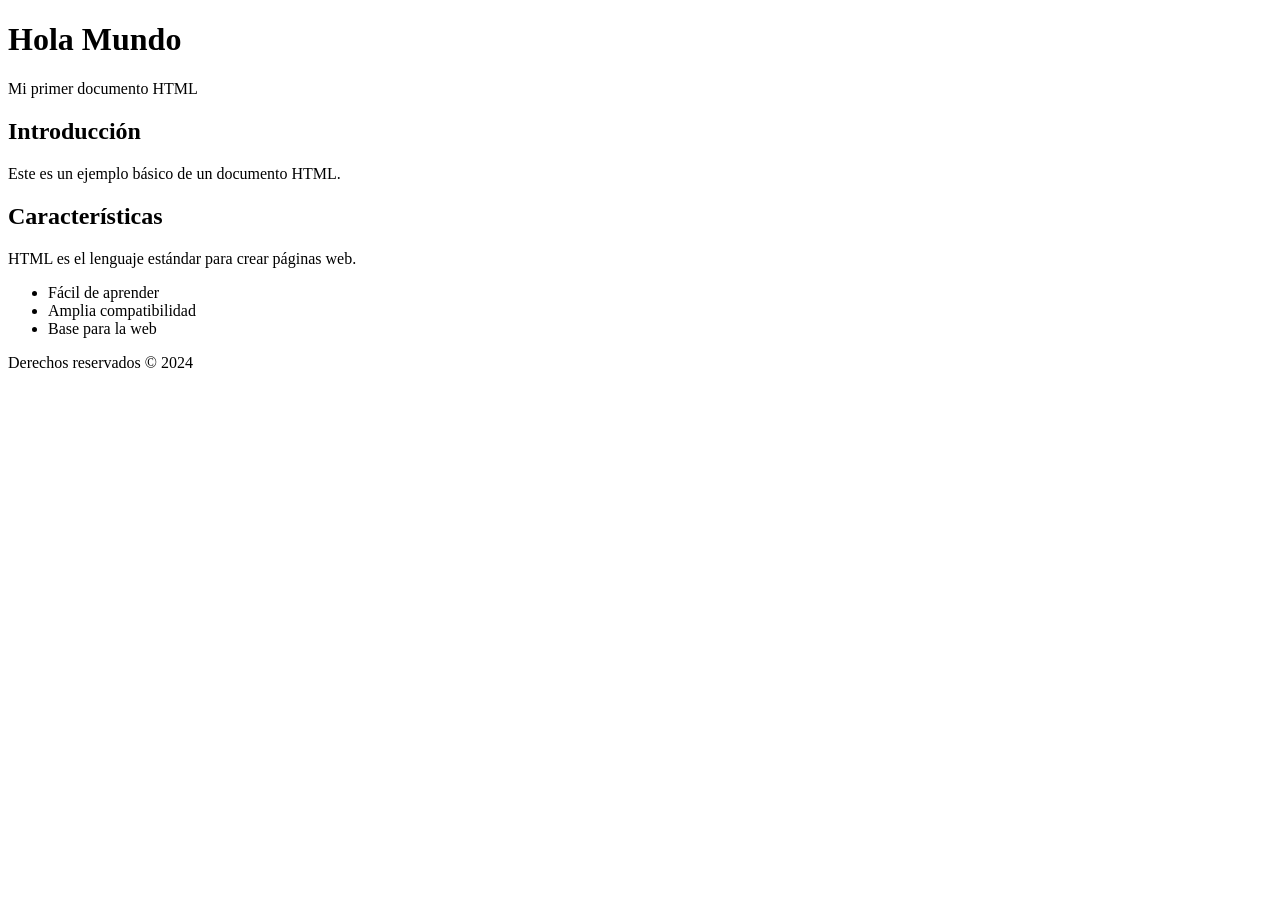
==== index.html @ 3b8aaa6c "Primer commit clase html" ====
<!-- Esto es un comentario-->
<!DOCTYPE html> <!-- Etiqueta Doctype, que indica que el documento es HTML 5-->
<html lang="es"> <!-- Etiqueta raíz que envuelve todo el contenido del documento, con atributo de idioma establecido en español -->
	<head> <!-- Sección de metadatos del documento -->
		<meta charset="UTF-8"> <!-- Metadato de codificación de caracteres -->
		<meta http-equiv="X-UA-Compatible" content="IE=edge"> <!-- Metadato para compatibilidad con Internet Explorer -->
		<meta name="viewport" content="width=device-width, initial-scale=1.0"> <!-- Metadato para configuración de la ventana gráfica en dispositivos móviles -->
		<title>Document</title> <!-- Título del documento que aparece en la pestaña del navegador -->
	</head>
	<body> <!-- Cuerpo del documento donde se coloca el contenido visible -->
		<header> <!-- Encabezado del documento -->
			<h1>Hola Mundo</h1>
			<p>Mi primer documento HTML</p>
		</header>
		<section> <!-- Sección del contenido -->
			<h2>Introducción</h2>
			<p>Este es un ejemplo básico de un documento HTML.</p>
		</section>
		<section> <!-- Otra sección del contenido -->
			<h2>Características</h2>
			<div> <!-- División para agrupar contenido -->
				<p>HTML es el lenguaje estándar para crear páginas web.</p>
			</div>
			<ul> <!-- Lista desordenada -->
				<li>Fácil de aprender</li>
				<li>Amplia compatibilidad</li>
				<li>Base para la web</li>
			</ul>
		</section>
		<footer> <!-- Pie de página del documento -->
			<p>Derechos reservados &copy; 2024</p>
		</footer>
	</body>
</html>
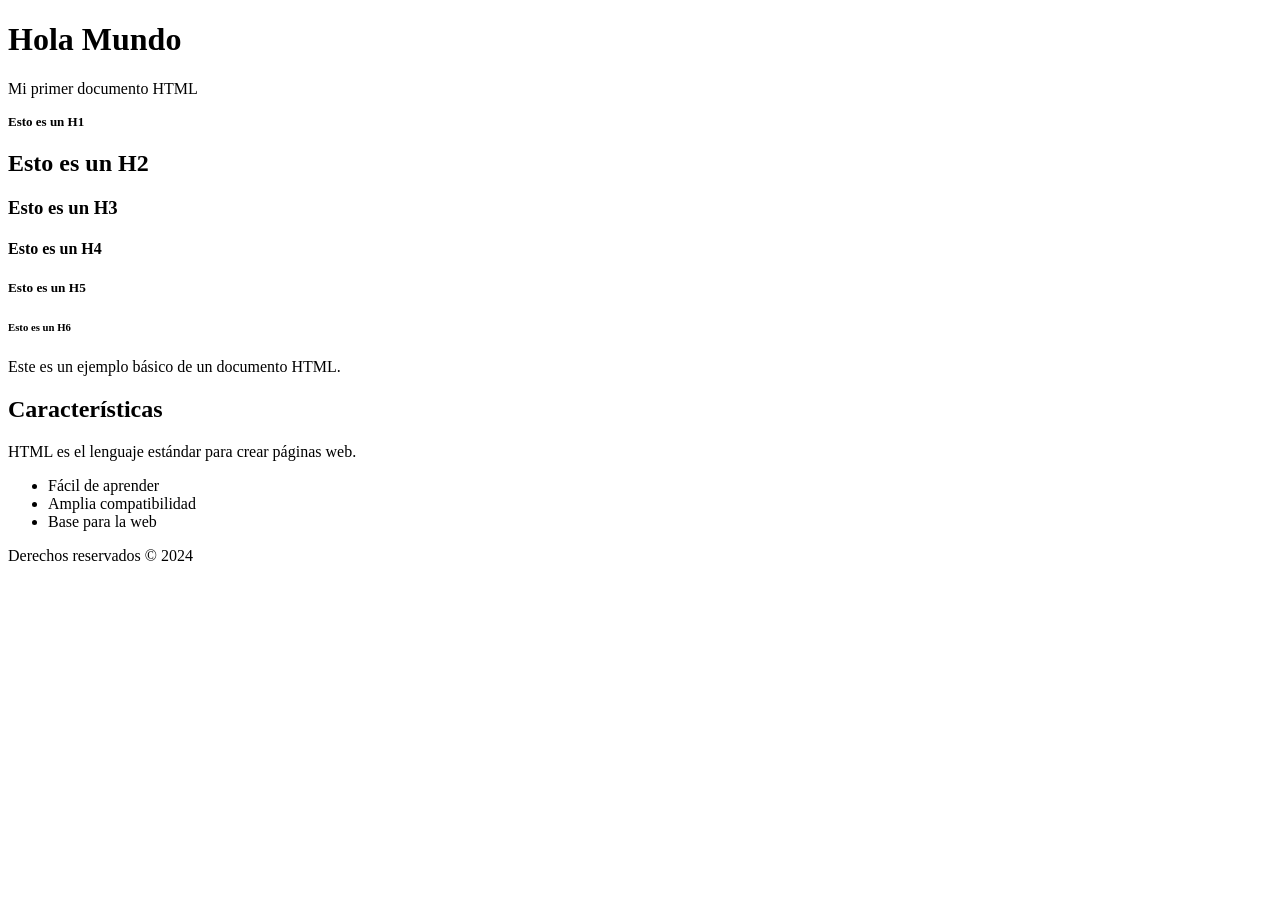
==== commit 6a66a66c: "Estructura de carpetas del proyecto" ====
--- a/index.html
+++ b/index.html
@@ -13,7 +13,12 @@
 			<p>Mi primer documento HTML</p>
 		</header>
 		<section> <!-- Sección del contenido -->
-			<h2>Introducción</h2>
+			<h1 style="font-size: small;">Esto es un H1</h1>
+			<h2>Esto es un H2</h2>
+			<h3>Esto es un H3</h3>
+			<h4>Esto es un H4</h4>
+			<h5>Esto es un H5</h5>
+			<h6>Esto es un H6</h6>
 			<p>Este es un ejemplo básico de un documento HTML.</p>
 		</section>
 		<section> <!-- Otra sección del contenido -->
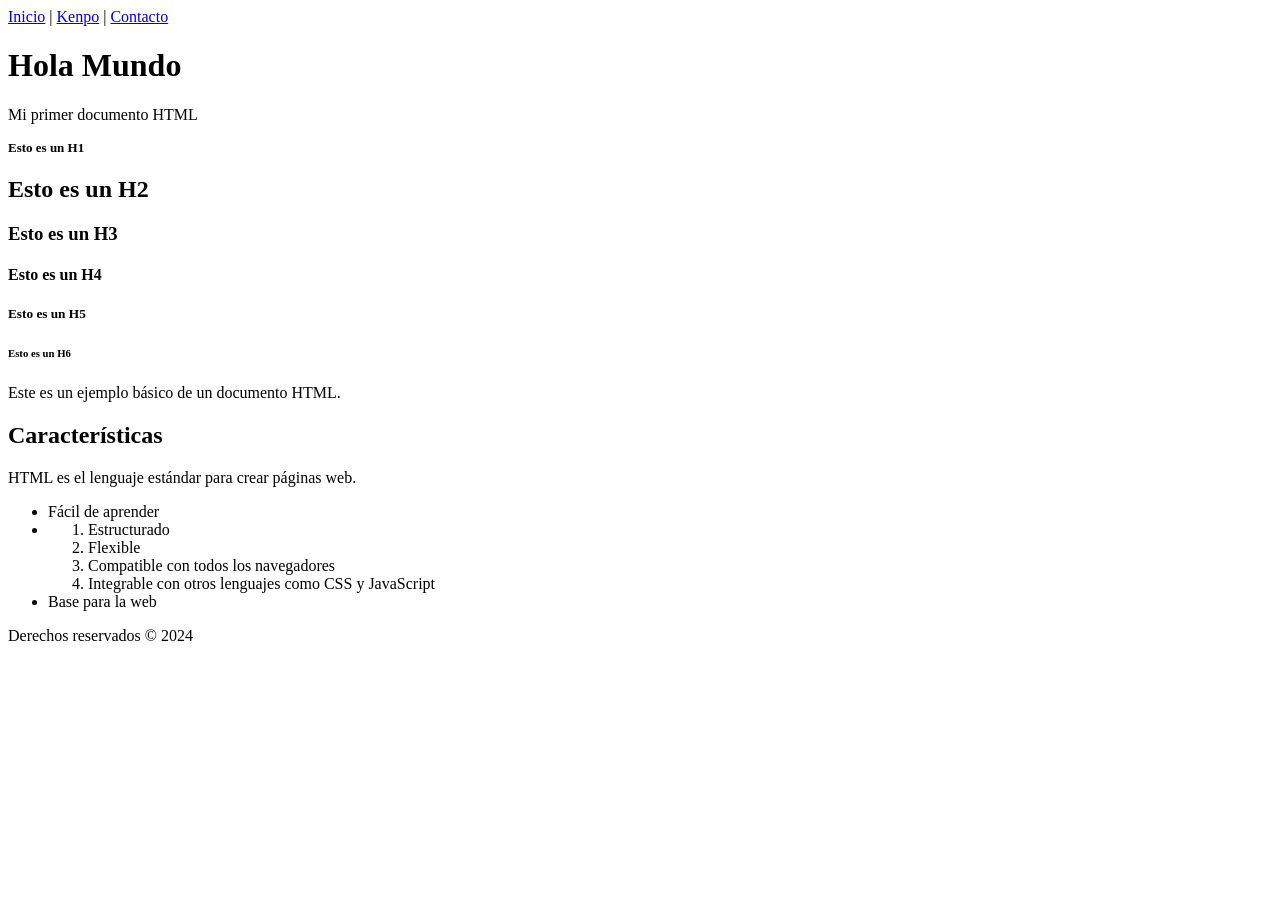
==== commit a3f1cd91: "Avance etiquetas html clase 3" ====
--- a/index.html
+++ b/index.html
@@ -8,6 +8,11 @@
 		<title>Document</title> <!-- Título del documento que aparece en la pestaña del navegador -->
 	</head>
 	<body> <!-- Cuerpo del documento donde se coloca el contenido visible -->
+		<nav> <!-- Barra de navegación -->
+			<a href="#">Inicio</a> | <!-- Enlace de navegación -->
+			<a href="assets/html/tema.html">Kenpo</a> | <!-- Enlace de navegación -->
+			<a href="#">Contacto</a> <!-- Enlace de navegación -->
+		</nav>
 		<header> <!-- Encabezado del documento -->
 			<h1>Hola Mundo</h1>
 			<p>Mi primer documento HTML</p>
@@ -28,7 +33,14 @@
 			</div>
 			<ul> <!-- Lista desordenada -->
 				<li>Fácil de aprender</li>
-				<li>Amplia compatibilidad</li>
+				<li>
+					<ol> <!-- Lista ordenada -->
+						<li>Estructurado</li>
+						<li>Flexible</li>
+						<li>Compatible con todos los navegadores</li>
+						<li>Integrable con otros lenguajes como CSS y JavaScript</li>
+					</ol>
+				</li>
 				<li>Base para la web</li>
 			</ul>
 		</section>
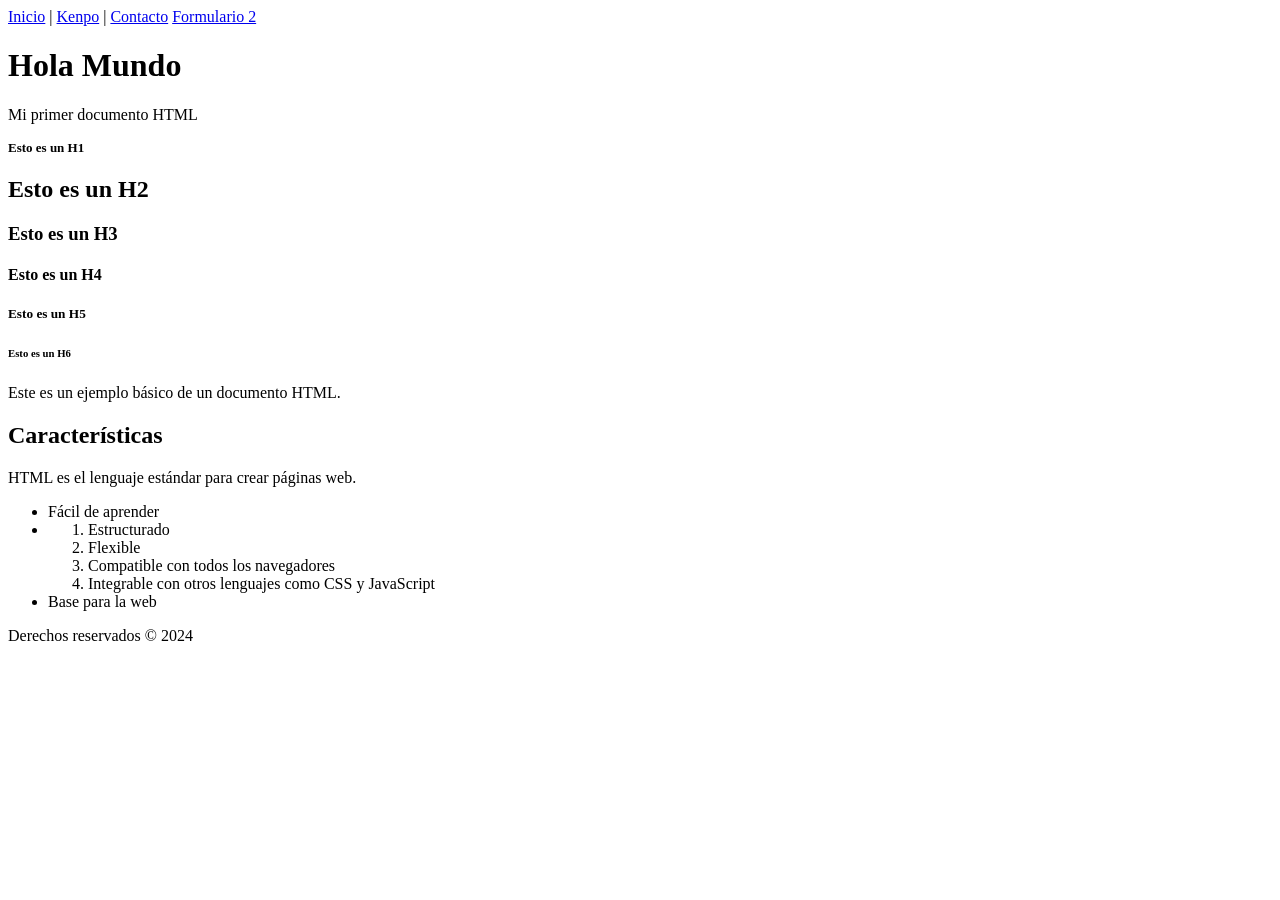
==== commit 0ea76987: "Avance Formularios 1 y 2, etiquetas de formulario, clase 4" ====
--- a/index.html
+++ b/index.html
@@ -11,7 +11,8 @@
 		<nav> <!-- Barra de navegación -->
 			<a href="#">Inicio</a> | <!-- Enlace de navegación -->
 			<a href="assets/html/tema.html">Kenpo</a> | <!-- Enlace de navegación -->
-			<a href="#">Contacto</a> <!-- Enlace de navegación -->
+			<a href="assets/html/form.html">Contacto</a> <!-- Enlace de navegación -->
+			<a href="assets/html/form2.html">Formulario 2</a> <!-- Enlace de navegación -->
 		</nav>
 		<header> <!-- Encabezado del documento -->
 			<h1>Hola Mundo</h1>
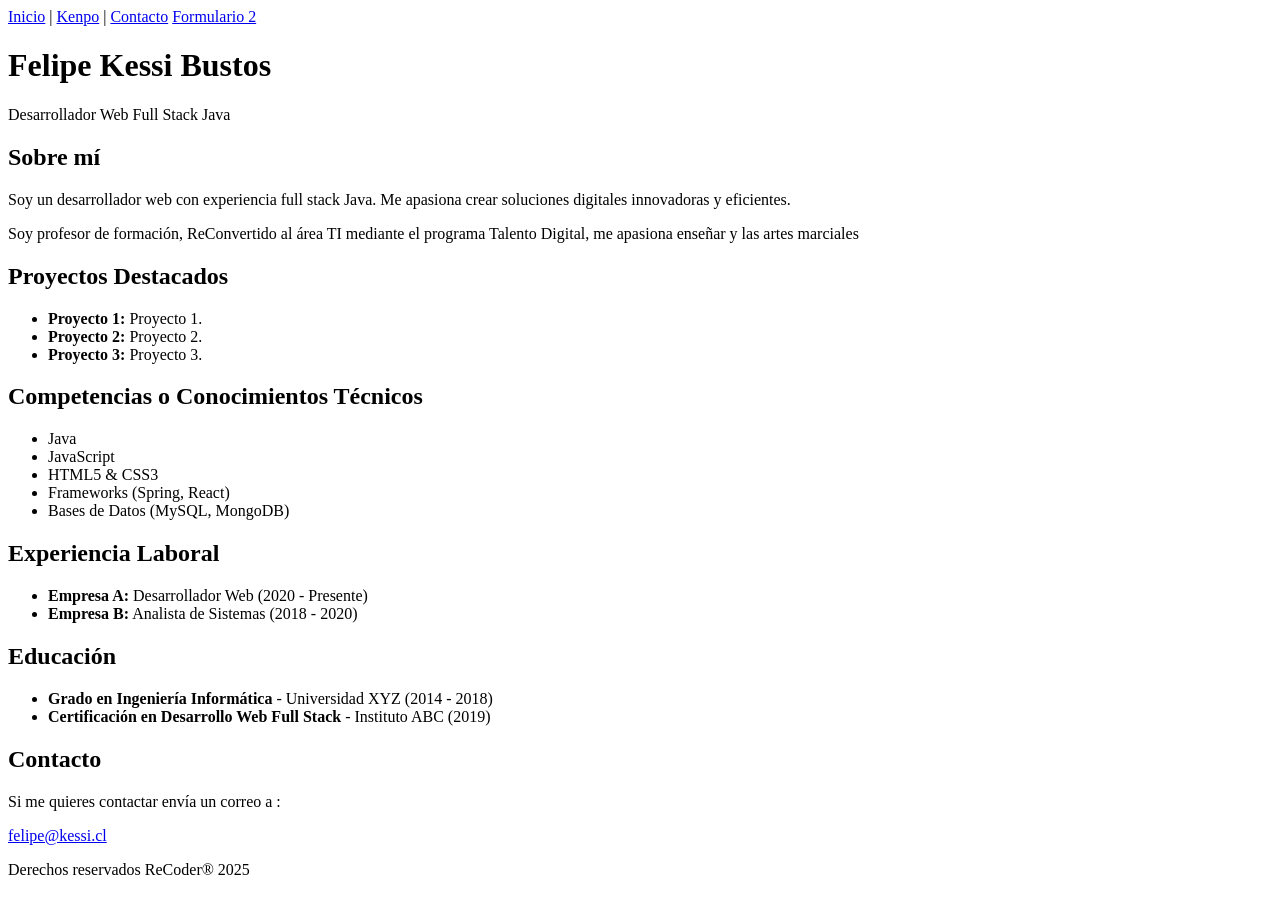
==== commit 86432286: "Creación página Portafolio Digital" ====
--- a/index.html
+++ b/index.html
@@ -5,7 +5,7 @@
 		<meta charset="UTF-8"> <!-- Metadato de codificación de caracteres -->
 		<meta http-equiv="X-UA-Compatible" content="IE=edge"> <!-- Metadato para compatibilidad con Internet Explorer -->
 		<meta name="viewport" content="width=device-width, initial-scale=1.0"> <!-- Metadato para configuración de la ventana gráfica en dispositivos móviles -->
-		<title>Document</title> <!-- Título del documento que aparece en la pestaña del navegador -->
+		<title>Mi portafilio digital</title> <!-- Título del documento que aparece en la pestaña del navegador -->
 	</head>
 	<body> <!-- Cuerpo del documento donde se coloca el contenido visible -->
 		<nav> <!-- Barra de navegación -->
@@ -15,38 +15,54 @@
 			<a href="assets/html/form2.html">Formulario 2</a> <!-- Enlace de navegación -->
 		</nav>
 		<header> <!-- Encabezado del documento -->
-			<h1>Hola Mundo</h1>
-			<p>Mi primer documento HTML</p>
+			<h1>Felipe Kessi Bustos</h1>
+			<p>Desarrollador Web Full Stack Java</p>
 		</header>
-		<section> <!-- Sección del contenido -->
-			<h1 style="font-size: small;">Esto es un H1</h1>
-			<h2>Esto es un H2</h2>
-			<h3>Esto es un H3</h3>
-			<h4>Esto es un H4</h4>
-			<h5>Esto es un H5</h5>
-			<h6>Esto es un H6</h6>
-			<p>Este es un ejemplo básico de un documento HTML.</p>
+		<section id="sobreMi"> <!-- Sección principal del documento -->
+			<h2>Sobre mí</h2>
+			<p>Soy un desarrollador web con experiencia full stack Java. Me apasiona crear soluciones digitales innovadoras y eficientes.</p>
+			<p>Soy profesor de formación, ReConvertido al área TI mediante el programa Talento Digital, me apasiona enseñar y las artes marciales</p>
 		</section>
-		<section> <!-- Otra sección del contenido -->
-			<h2>Características</h2>
-			<div> <!-- División para agrupar contenido -->
-				<p>HTML es el lenguaje estándar para crear páginas web.</p>
-			</div>
-			<ul> <!-- Lista desordenada -->
-				<li>Fácil de aprender</li>
-				<li>
-					<ol> <!-- Lista ordenada -->
-						<li>Estructurado</li>
-						<li>Flexible</li>
-						<li>Compatible con todos los navegadores</li>
-						<li>Integrable con otros lenguajes como CSS y JavaScript</li>
-					</ol>
-				</li>
-				<li>Base para la web</li>
+		<section id="proyectos"> <!-- Sección de proyectos -->
+			<h2>Proyectos Destacados</h2>
+			<ul> <!-- Lista no ordenada de proyectos -->
+				<li><strong>Proyecto 1:</strong> Proyecto 1.</li>
+				<li><strong>Proyecto 2:</strong> Proyecto 2.</li>
+				<li><strong>Proyecto 3:</strong> Proyecto 3.</li>
 			</ul>
 		</section>
+		<section>
+			<h2>Competencias o Conocimientos Técnicos</h2>
+			<ul> <!-- Lista no ordenada de habilidades -->
+				<li>Java</li>
+				<li>JavaScript</li>
+				<li>HTML5 & CSS3</li>
+				<li>Frameworks (Spring, React)</li>
+				<li>Bases de Datos (MySQL, MongoDB)</li>
+			</ul>
+		</section>
+		<section>
+			<h2>Experiencia Laboral</h2>
+			<ul> <!-- Lista no ordenada de experiencia laboral -->
+				<li><strong>Empresa A:</strong> Desarrollador Web (2020 - Presente)</li>
+				<li><strong>Empresa B:</strong> Analista de Sistemas (2018 - 2020)</li>
+			</ul>
+		</section>
+		<section>
+			<h2>Educación</h2>
+			<ul> <!-- Lista no ordenada de educación -->
+				<li><strong>Grado en Ingeniería Informática</strong> - Universidad XYZ (2014 - 2018)</li>
+				<li><strong>Certificación en Desarrollo Web Full Stack</strong> - Instituto ABC (2019)</li>
+			</ul>
+		</section>
+		<section>
+			<h2>Contacto</h2>
+			<p>Si me quieres contactar envía un correo a :</p>
+			<a href="mailto:felipe@kessi.cl">felipe@kessi.cl</a>
+    		</section>
 		<footer> <!-- Pie de página del documento -->
-			<p>Derechos reservados &copy; 2024</p>
+			<p>Derechos reservados ReCoder® 2025</p>
 		</footer>
+		
 	</body>
 </html>
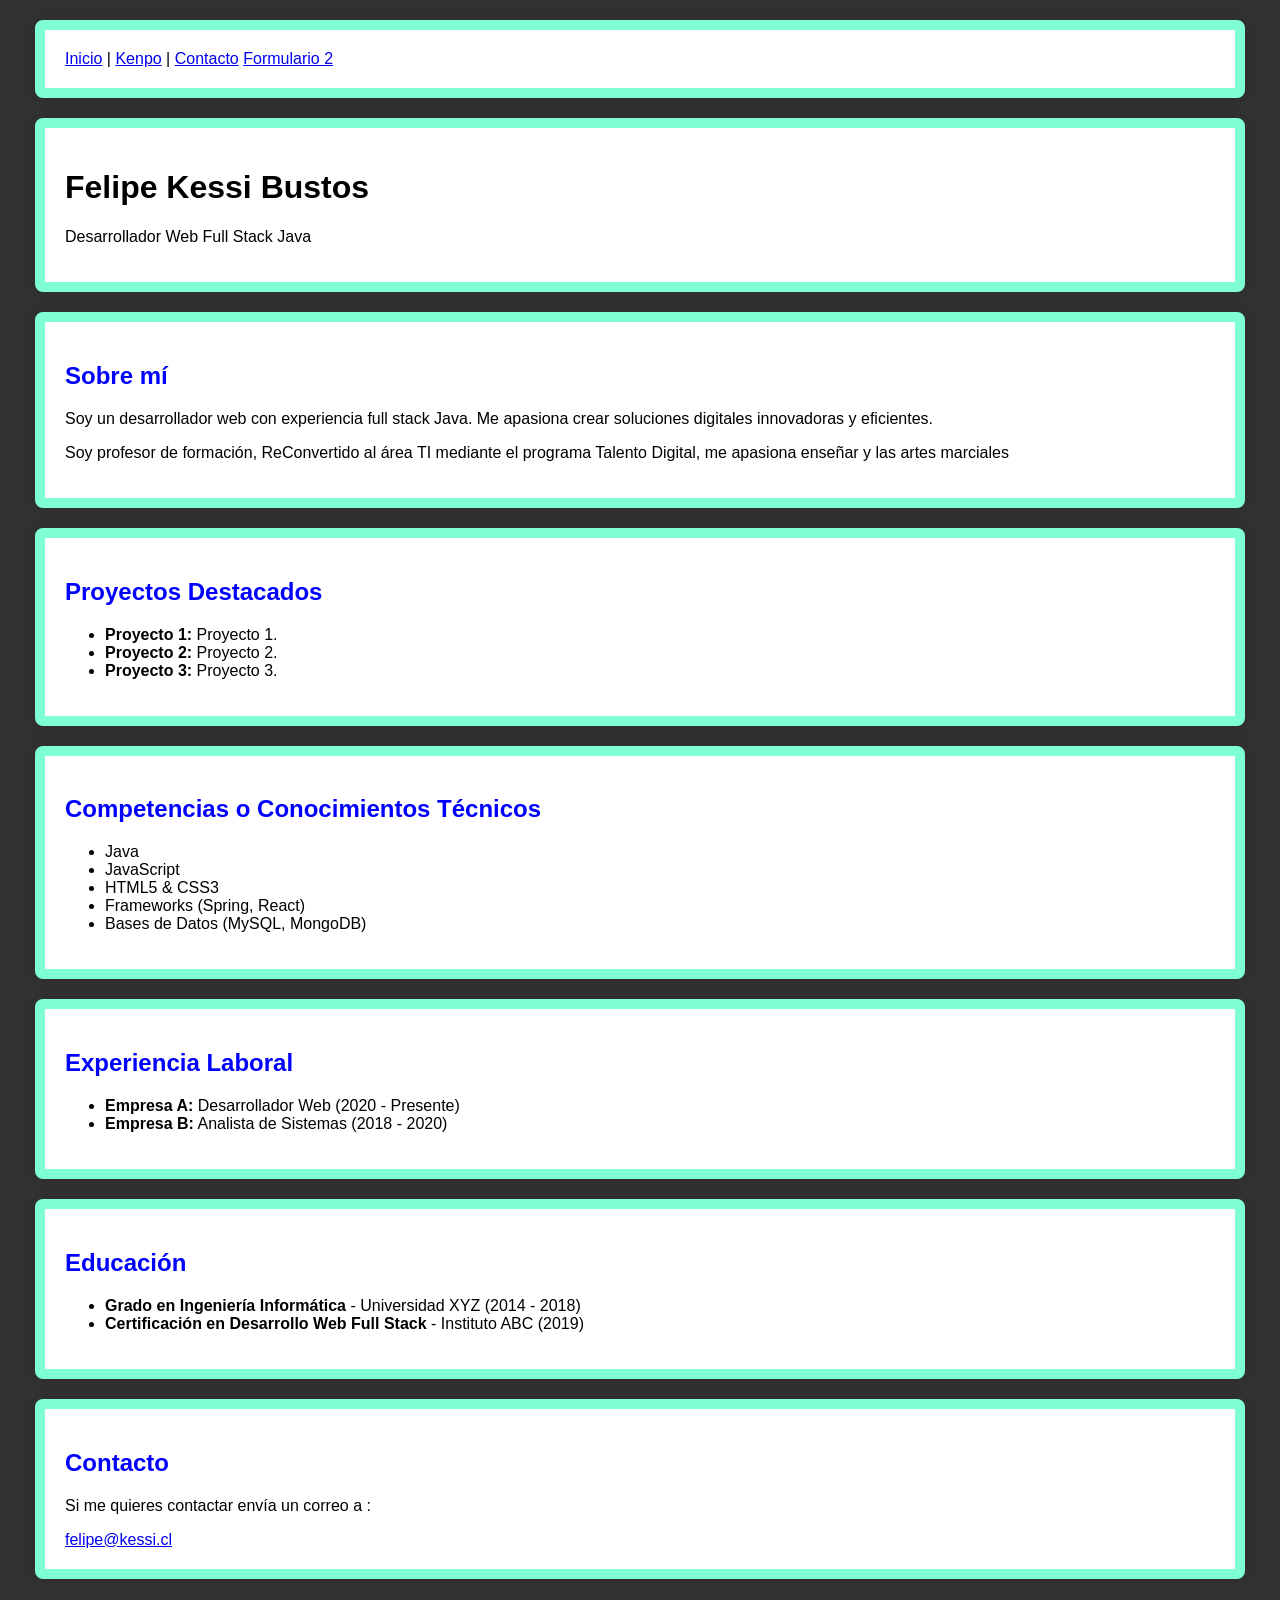
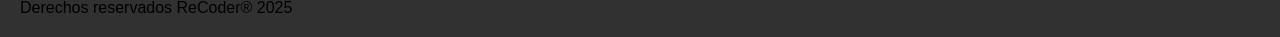
==== commit 2411109d: "Crea código css, inline, embebed, hoja externa." ====
--- a/index.html
+++ b/index.html
@@ -6,6 +6,7 @@
 		<meta http-equiv="X-UA-Compatible" content="IE=edge"> <!-- Metadato para compatibilidad con Internet Explorer -->
 		<meta name="viewport" content="width=device-width, initial-scale=1.0"> <!-- Metadato para configuración de la ventana gráfica en dispositivos móviles -->
 		<title>Mi portafilio digital</title> <!-- Título del documento que aparece en la pestaña del navegador -->
+		<link rel="stylesheet" href="assets/css/style.css"> <!-- Enlace a la hoja de estilos CSS externa -->
 	</head>
 	<body> <!-- Cuerpo del documento donde se coloca el contenido visible -->
 		<nav> <!-- Barra de navegación -->
--- a/assets/css/style.css
+++ b/assets/css/style.css
@@ -0,0 +1,18 @@
+body {
+	font-family: Arial, sans-serif;
+	margin: 20px;
+	background-color: #313131;
+}
+nav, header, section {
+	background: #fff;
+	padding: 20px;
+	margin: 20px 15px;
+	border: 10px;
+	border-style: solid;
+	border-color: aquamarine;
+	border-radius: 8px;
+	box-shadow: 0 0 10px rgba(0,0,0,0.1);
+}
+h2{
+	color: blue;
+}
